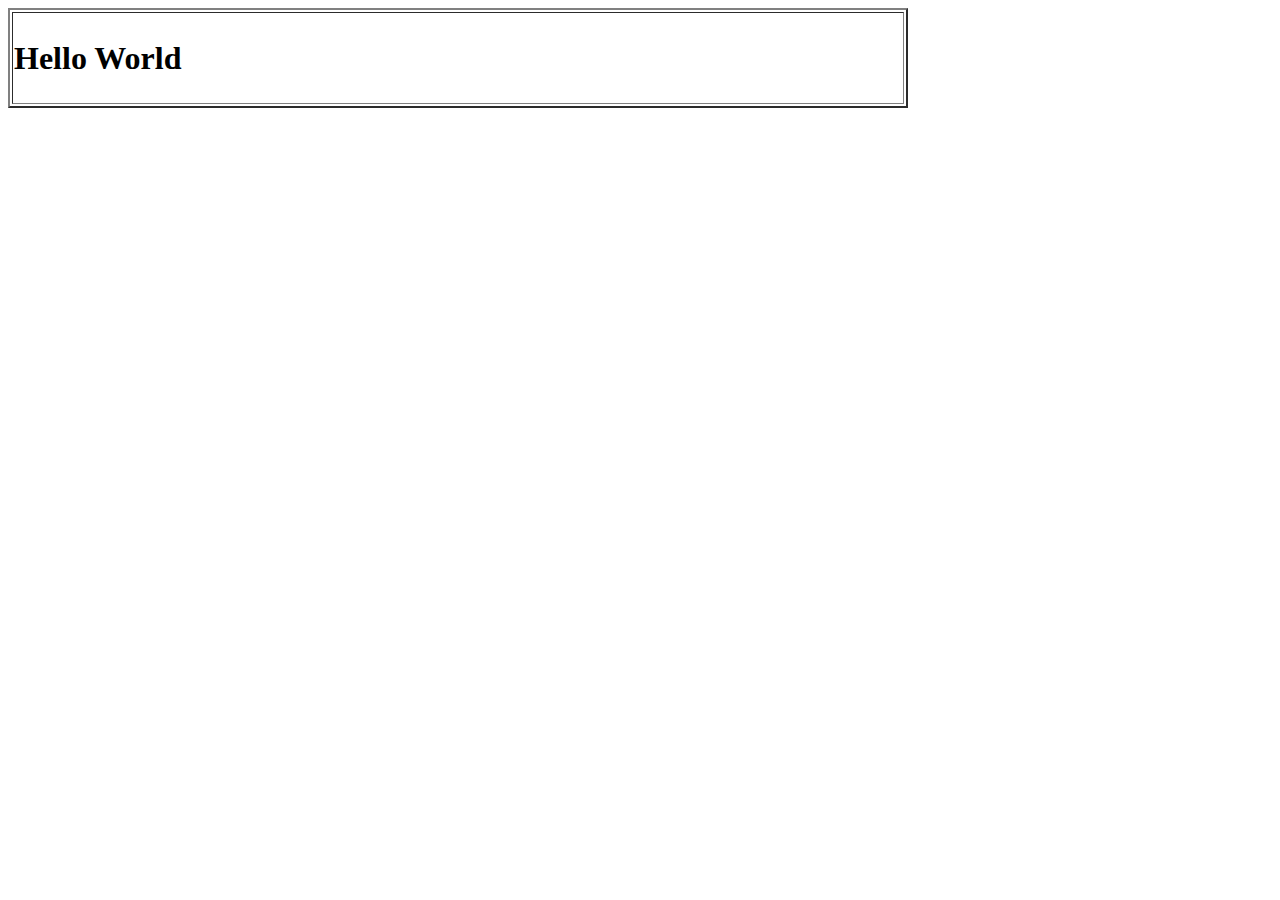
==== projeto/index.html @ abb83c52 "Adiconando projeto e modificando o readme" ====
<!DOCTYPE html>
<html lang="pt-br">

<head>
    <meta charset="UTF-8">
    <meta http-equiv="X-UA-Compatible" content="IE=edge">
    <meta name="viewport" content="width=device-width, initial-scale=1.0">
    <title>Lorem Ipsum</title>
</head>

<body>
    <table border="2" width=900, height=100>
        <tr>
            <td border=right>
                <h1>Hello World</h1>

            </td>
        </tr>

    </table>
</body>

</html>
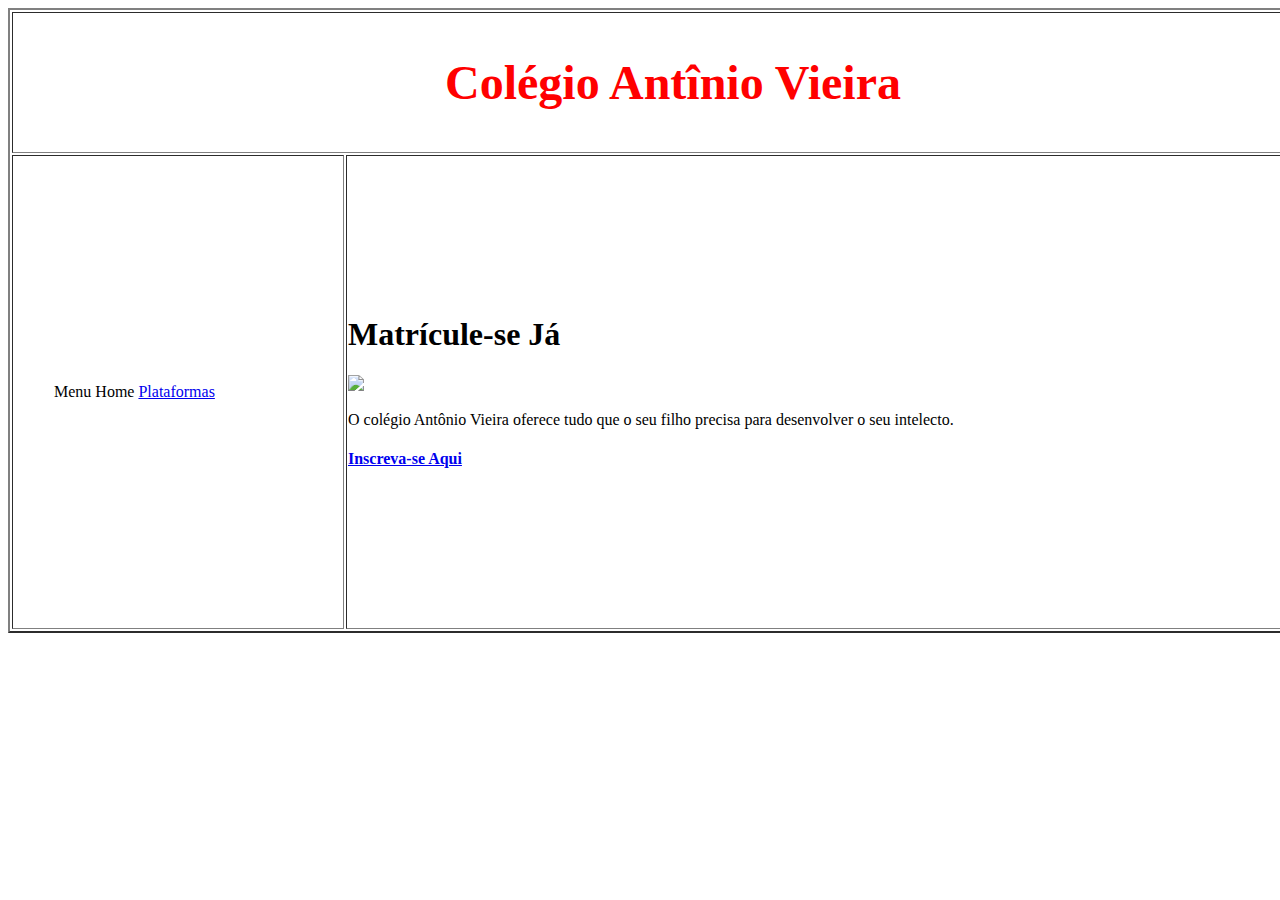
==== commit d0c38ec5: "Adicionando funcionalidades a página com table e criando novas URLs da página." ====
--- a/projeto/index.html
+++ b/projeto/index.html
@@ -5,15 +5,31 @@
     <meta charset="UTF-8">
     <meta http-equiv="X-UA-Compatible" content="IE=edge">
     <meta name="viewport" content="width=device-width, initial-scale=1.0">
-    <title>Lorem Ipsum</title>
+    <title>CAV</title>
 </head>
 
 <body>
-    <table border="2" width=900, height=100>
+    <table border="2" width="1330" height="625" >
         <tr>
-            <td border=right>
-                <h1>Hello World</h1>
+            <th colspan="3"><font size="15" color= red> Colégio Antînio Vieira </font></th>
+        </tr>
 
+        <tr>
+            <td>
+                <ul>
+                    Menu 
+                    Home</li>
+                    <a href="plataformas.html">Plataformas</a> </li>
+                </ul>
+            </td>
+            <td>
+                <h1>  Matrícule-se Já </h1>
+
+                <img src="https://www.colegioantoniovieira.com.br/wp-content/uploads/2020/03/IMG_3062-scaled-800x600.jpg" width="500" >
+                <p> O colégio Antônio Vieira oferece tudo que o seu filho precisa para desenvolver o seu intelecto. </p>
+                <a href="inscricao.html">
+                    <h4>Inscreva-se Aqui</h4>
+                </a>
             </td>
         </tr>
 
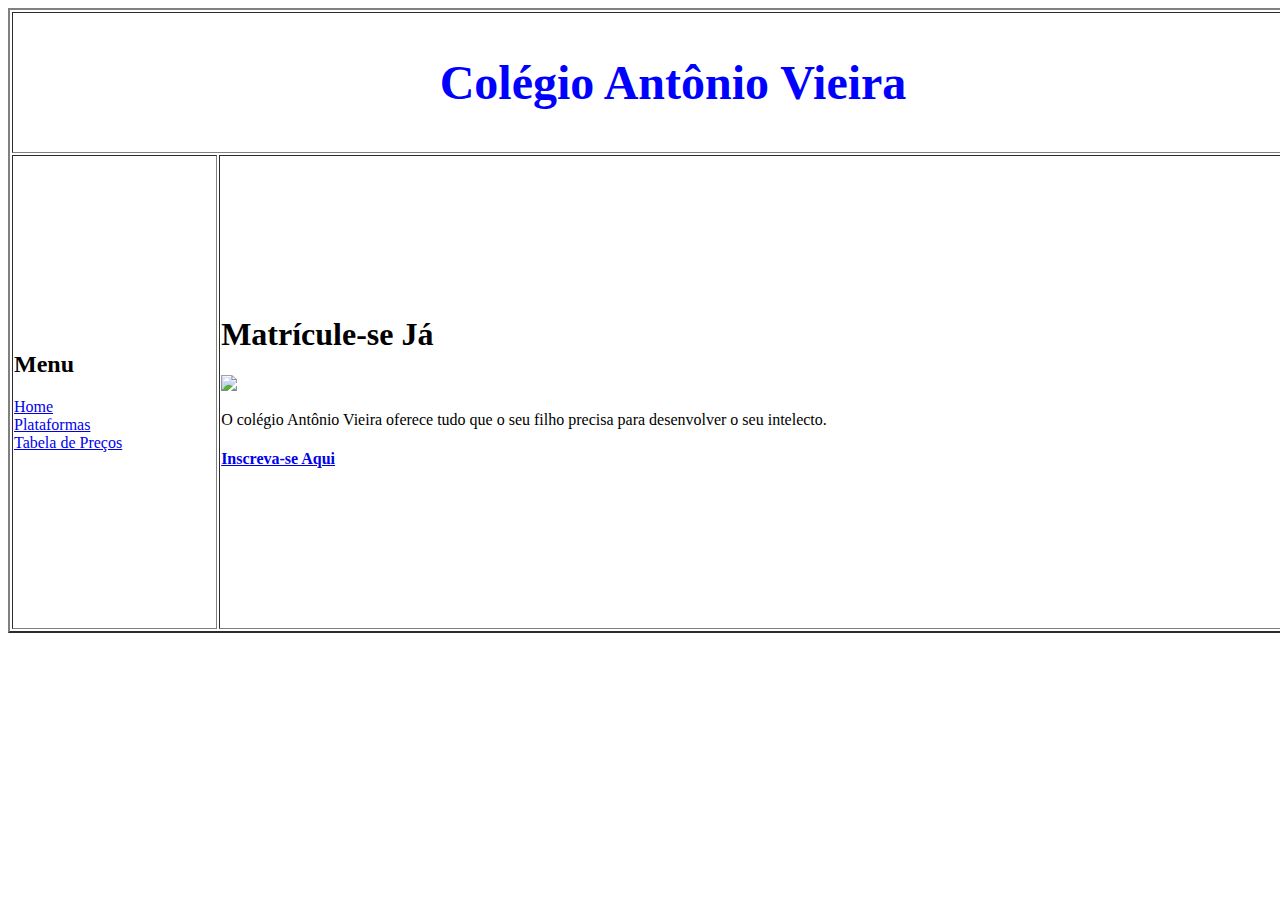
==== commit 51f42d39: "Adicionando a tabela.html e seu design feito em talbe." ====
--- a/projeto/index.html
+++ b/projeto/index.html
@@ -11,16 +11,15 @@
 <body>
     <table border="2" width="1330" height="625" >
         <tr>
-            <th colspan="3"><font size="15" color= red> Colégio Antînio Vieira </font></th>
+            <th colspan="2"><font size="15" color= blue> Colégio Antônio Vieira </font></th>
         </tr>
 
         <tr>
             <td>
-                <ul>
-                    Menu 
-                    Home</li>
-                    <a href="plataformas.html">Plataformas</a> </li>
-                </ul>
+                    <h2>Menu</h2>
+                    <a href="index.html">Home</a> <br />
+                    <a href="plataformas.html">Plataformas</a> <br >
+                    <a href="tabela.html">Tabela de Preços</a> <br />
             </td>
             <td>
                 <h1>  Matrícule-se Já </h1>
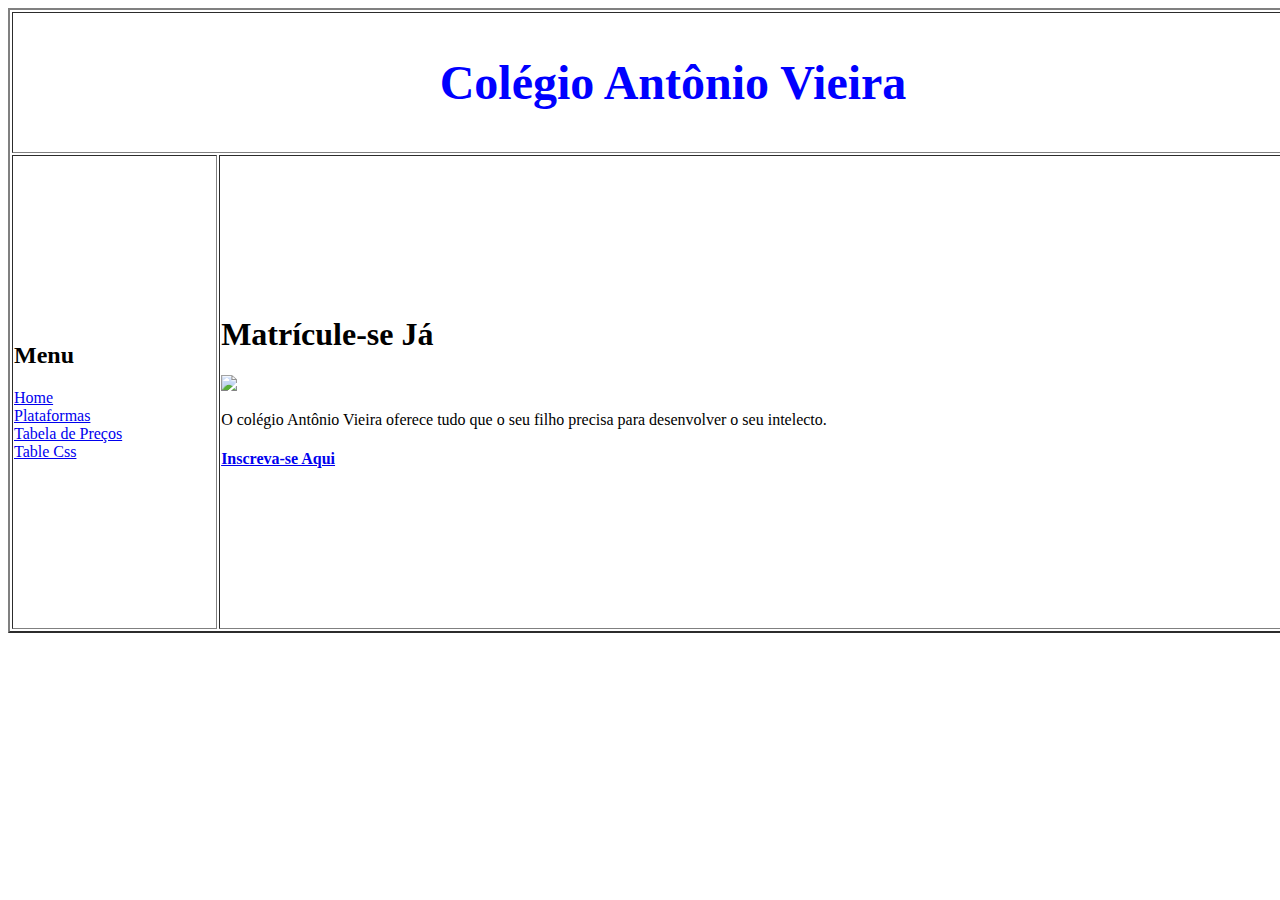
==== commit 6171f7cb: "Finalizando o aprendizado de table com CSS aplicado, Partindo para DIV's no próximo projeto." ====
--- a/projeto/index.html
+++ b/projeto/index.html
@@ -20,6 +20,7 @@
                     <a href="index.html">Home</a> <br />
                     <a href="plataformas.html">Plataformas</a> <br >
                     <a href="tabela.html">Tabela de Preços</a> <br />
+                    <a href="tablecss.html">Table Css</a>
             </td>
             <td>
                 <h1>  Matrícule-se Já </h1>
